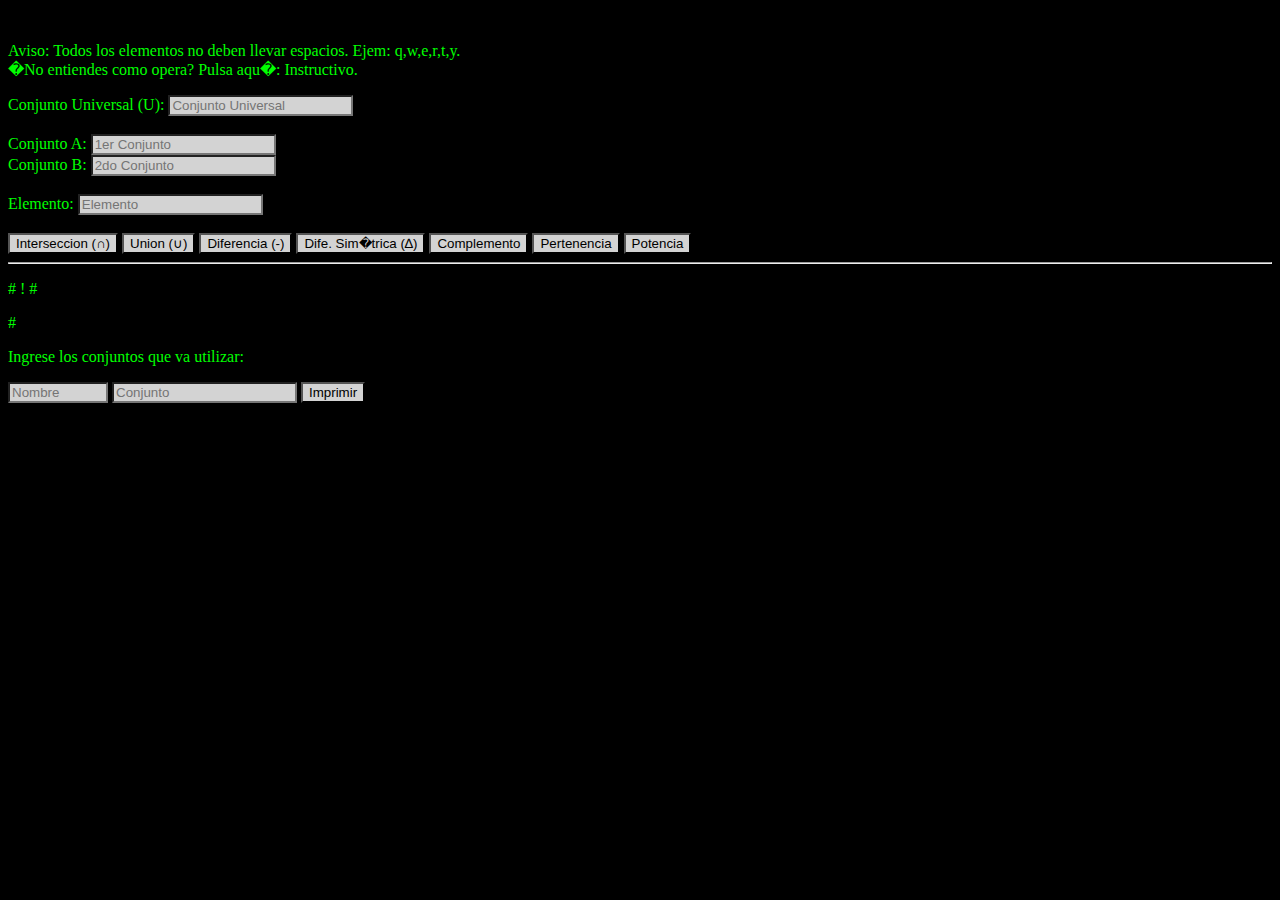
==== calculadora_de_conjuntos_mobile.html @ 2023d9ba "Add files via upload" ====
<!DOCTYPE html lang='es'>
<html>
  <title>Calculadora de Conjuntos</title>
  <head>    </head>
  
  <style>

body{
  background-color: black !important;
  color: lime !important;
}

input, button{
  background-color: lightgray;
}

input placeholder{
  color: black;
}

  </style>
  <link href="https://cdn.jsdelivr.net/npm/bootstrap@5.0.2/dist/css/bootstrap.min.css" rel="stylesheet" integrity="sha384-EVSTQN3/azprG1Anm3QDgpJLIm9Nao0Yz1ztcQTwFspd3yD65VohhpuuCOmLASjC" crossorigin="anonymous">
  <body>
      <br  />
      <div class="container">
        <div class="row">
          <div class="col-6">
            <p>
              Aviso: Todos los elementos no deben llevar espacios. Ejem: q,w,e,r,t,y. 
                <br  />
              �No entiendes como opera? Pulsa aqu�: <label class='link-info' onclick='`${instructions()}`' id='btn_instructions'>Instructivo</label>.
              <p id='output_instructions'></p>
            </p>
            <label>Conjunto Universal (U): </label> <input id='input_conjunto_universal' placeholder='Conjunto Universal'>
              <br  /><br  />
            <label>Conjunto A: </label> <input id='input_conjunto_a' placeholder='1er Conjunto'>
              <br  />
            <label>Conjunto B: </label> <input id='input_conjunto_b' placeholder='2do Conjunto'>
              <br  /><br  />
            <label>Elemento:</label> <input id='input_elemento' placeholder='Elemento'>
              <br  /><br  />
            <button onclick='`${interseccion()}`'>Interseccion (&#8745;)</button>
            <button onclick='`${union()}`'>Union (&#8746;)</button>
            <button onclick='`${diferencia()}`'>Diferencia (-)</button>
            <button onclick='`${dife_sime()}`'>Dife. Sim�trica (&#8710;)</button>
            <button onclick='`${complemento()}`'>Complemento</button>
            <button onclick='`${pertenencia()}`'>Pertenencia</button>
            <button onclick='`${potencia()}`'>Potencia</button>
              <hr  />
            <p id='output_operation'># ! #</p>
            <p id="output_result">#</p>
          </div>
          <div class="col-md">
            <p>Ingrese los conjuntos que va utilizar:</p>
            <input id='input_nombre_conjuntos' placeholder="Nombre" style="width: 100px;">
            <input id='input_conjuntos' placeholder="Conjunto">
            <button onclick='`${imprimir()}`'>Imprimir</button>
             <ol id='output_conjuntos'></ol>
          </div>
        </div>
      </div>
      <script>

var input_conjunto_a = (document.getElementById('input_conjunto_a'));
var input_conjunto_b = (document.getElementById('input_conjunto_b'));
var input_conjunto_universal = (document.getElementById('input_conjunto_universal'));
var input_conjuntos = (document.getElementById('input_conjuntos'));
var input_nombre_conjuntos = (document.getElementById('input_nombre_conjuntos'));
var input_elemento = (document.getElementById('input_elemento'));

var output_result = document.getElementById('output_result');
var output_operation = document.getElementById('output_operation');
var output_conjuntos = document.getElementById('output_conjuntos');
var output_instructions = document.getElementById('output_instructions');

var btn_instructions = document.getElementById('btn_instructions');

var conjunto_a, conjunto_b, conjunto_universal, elemento;
var result;

function instructions() {
  btn_instructions.setAttribute("onClick", "clean_instr()");
  btn_instructions.innerHTML = "Limpiar Instructivo";
  output_instructions.innerHTML = 
  '<hr  />Instrucciones: <ul><li>Los conjuntos a calcular deben ir en las entradas "Conjunto A" y "Conjunto B" si no son el conjunto Universal. En dado caso, debe ir en su respectiva entrada. </li> ' + 
  '<li>Todas las operaciones trabajan con el valor de la entrada "Conjunto A" como conjunto principal, con excepciones, por lo que el valor que quieras calcular deber� ir en esa entrada.</li> ' + 
  '<li>Las operaciones que trabajan con las entradas "Conjunto A" y "Conjunto B" son: <ol><li>Intersecci�n.</li><li>Uni�n.</li><li>Diferencia.</li><li>Diferencia Sim�trica.</li></ol>Por otra parte, Complemento trabaja con el Conjunto Universal en vez del Conjunto B.</li> ' + 
  '<li>La entrada "Elemento" est� para la operaci�n "Pertenencia" que calcular� si el elemento ingresado pertenece al conjunto ingresado en la entrada "Conjunto A".</li>' + 
  '<li>La operaci�n potencia trabaja con el valor en "Conjunto A".</li>' + 
  '<li>Las entradas de la derecha est�n para enlistar los conjuntos que se usar�n frecuentemente o para cuando se fueren a usar muchos conjuntos, con su respectivo nombre y valor. Deber� copiar y pegar los conjuntos que fueren a usarse en las entradas que correspondan, pero solo el valor.</li></ul><hr  />' + 
  'NOTA: Para las operaciones como las de conjunto primo, simplemente calcule la diferencia con el conjunto Universal o "Conjunto B" seg�n convenga.<hr  />'
  ;
}

function clean_instr() {
  btn_instructions.setAttribute("onClick", "instructions()");
  btn_instructions.innerHTML = "Instructivo";
  output_instructions.innerHTML = '';
}

function variables_prepare() {
  conjunto_a = (input_conjunto_a.value).split(',');
  conjunto_b = (input_conjunto_b.value).split(',');
  conjunto_universal = (input_conjunto_universal.value).split(',');
  elemento = (input_elemento.value);
  result = [];
}

function union() {
  variables_prepare();
  var cleaner = [];

  for (var i = 0; i < conjunto_a.length; i++) {
    cleaner.push(conjunto_a[i]);
  }
  for (var i = 0; i < conjunto_b.length; i++) {
    cleaner.push(conjunto_b[i]);
  }
  result = cleaner.filter((item, index) => {
    return cleaner.indexOf(item) === index;
  });
  output_operation.innerHTML = 'A &#8746; B ='; /* El c�digo es para el s�mbolo de la uni�n de conjuntos */
  output_result.innerHTML = '{' + result + '}';
}

function diferencia() {
  variables_prepare();
  for (var i = 0; i < conjunto_a.length; i++) {
    if (!(conjunto_b.includes(conjunto_a[i]))) {
      result.push(conjunto_a[i]);
    }
  }
  output_operation.innerHTML = 'A - B =';
  output_result.innerHTML = '{' + result + '}';
}

function interseccion() {
  variables_prepare();
  for (var i = 0; i < conjunto_a.length; i++) {
    if ((conjunto_b.includes(conjunto_a[i]))) {
      result.push(conjunto_a[i]);
    }
  }
  output_operation.innerHTML = 'A &#8745; B =';
  output_result.innerHTML = '{' + result + '}';
}

function complemento() {
  variables_prepare();
  for (var i = 0; i < conjunto_universal.length; i++) {
    if ((conjunto_a.includes(conjunto_universal[i]))) {
      delete(conjunto_universal[i]);
    }
  }
  var cleaner = conjunto_universal;
  result = cleaner.filter((item, index) => {
    return cleaner.indexOf(item) === index;
  });
  output_operation.innerHTML = 'A - U = ';
  output_result.innerHTML = '{' + result + '}';
}

function dife_sime() {
  variables_prepare();
  for (var i = 0; i < conjunto_a.length; i++) {
    if (!(conjunto_b.includes(conjunto_a[i]))) {
      result.push(conjunto_a[i]);
    }
  }
  for (var i = 0; i < conjunto_b.length; i++) {
    if (!(conjunto_a.includes(conjunto_b[i]))) {
      result.push(conjunto_b[i]);
    }
  }
  output_operation.innerHTML = 'A &#8710; B =';
  output_result.innerHTML = '{' + result + '}';
}
// q,w,e,r,t,y,u,i,o,p

function pertenencia(){
  variables_prepare();
  simbolo = '';
  verdad = '';
  
  if ((conjunto_a.includes(elemento))) {
      simbolo = '&#8712;'; // Pertenece
      verdad = 'V';
  } else {
      simbolo = '&#8713;'; // No Pertenece
      verdad = 'F';
  }
  output_operation.innerHTML = elemento + ' ' + simbolo + ' A =';
  output_result.innerHTML = '' + verdad + '';
}

function potencia(){
  variables_prepare();
  combo = conjunto_a.reduce((a, v) => a.concat(a.map(d => [v].concat(d))), [[]]);
  result = combo.values();

  output_operation.innerHTML = 'P(A) =';
  output_result.innerHTML = '';
  output_result.innerHTML += '{';
  for (i = 0; i < combo.length; i++){
    output_result.innerHTML += '{' + result.next().value + '},\n';
  }
  output_result.innerHTML += '}';
}

function imprimir(){
  output_conjuntos.innerHTML += '<li id="' + input_nombre_conjuntos.value + '">{' + input_nombre_conjuntos.value + '} = ' + input_conjuntos.value + '</li>';
}

      </script>
  </body>
</html>
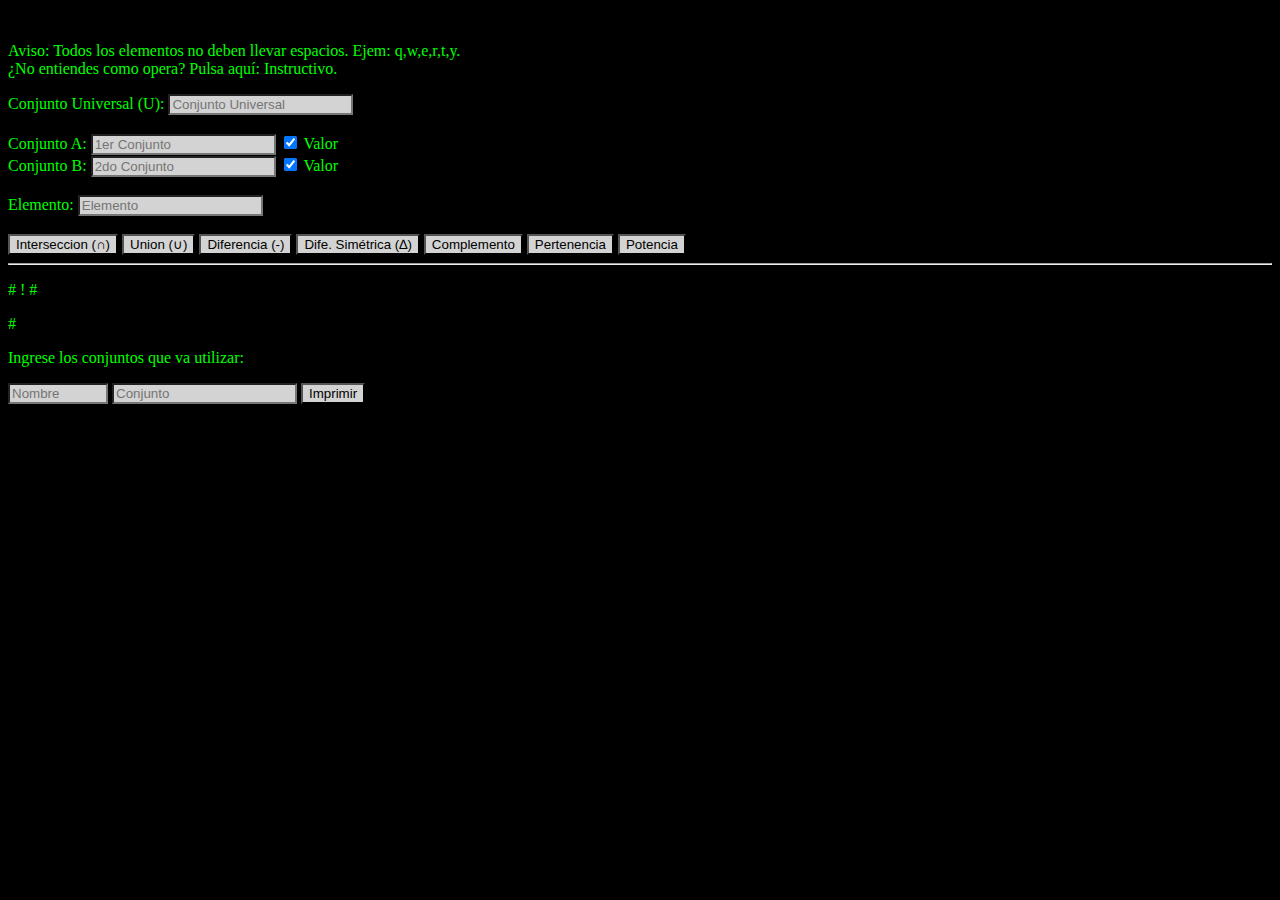
==== commit 22318a22: "Update calculadora_de_conjuntos_mobile.html" ====
--- a/calculadora_de_conjuntos_mobile.html
+++ b/calculadora_de_conjuntos_mobile.html
@@ -29,21 +29,23 @@
             <p>
               Aviso: Todos los elementos no deben llevar espacios. Ejem: q,w,e,r,t,y. 
                 <br  />
-              �No entiendes como opera? Pulsa aqu�: <label class='link-info' onclick='`${instructions()}`' id='btn_instructions'>Instructivo</label>.
+              &#191;No entiendes como opera? Pulsa aqu&#237;: <label class='link-info' onclick='`${instructions()}`' id='btn_instructions'>Instructivo</label>.
               <p id='output_instructions'></p>
             </p>
             <label>Conjunto Universal (U): </label> <input id='input_conjunto_universal' placeholder='Conjunto Universal'>
               <br  /><br  />
-            <label>Conjunto A: </label> <input id='input_conjunto_a' placeholder='1er Conjunto'>
+            <label>Conjunto A: </label> <input id='input_conjunto_a' placeholder='1er Conjunto'> <input id='chb_a_value' type='checkbox' checked> Valor
               <br  />
-            <label>Conjunto B: </label> <input id='input_conjunto_b' placeholder='2do Conjunto'>
+            <label>Conjunto B: </label> <input id='input_conjunto_b' placeholder='2do Conjunto'> <input id='chb_b_value' type='checkbox' checked> Valor
               <br  /><br  />
             <label>Elemento:</label> <input id='input_elemento' placeholder='Elemento'>
+              <!-- br  /><br  />
+            <button onclick='`${prueba()}`'>Prueba</button -->
               <br  /><br  />
             <button onclick='`${interseccion()}`'>Interseccion (&#8745;)</button>
             <button onclick='`${union()}`'>Union (&#8746;)</button>
             <button onclick='`${diferencia()}`'>Diferencia (-)</button>
-            <button onclick='`${dife_sime()}`'>Dife. Sim�trica (&#8710;)</button>
+            <button onclick='`${dife_sime()}`'>Dife. Sim&#233;trica (&#8710;)</button>
             <button onclick='`${complemento()}`'>Complemento</button>
             <button onclick='`${pertenencia()}`'>Pertenencia</button>
             <button onclick='`${potencia()}`'>Potencia</button>
@@ -56,12 +58,16 @@
             <input id='input_nombre_conjuntos' placeholder="Nombre" style="width: 100px;">
             <input id='input_conjuntos' placeholder="Conjunto">
             <button onclick='`${imprimir()}`'>Imprimir</button>
-             <ol id='output_conjuntos'></ol>
+              <br  /><br  />
+            <ol id='output_conjuntos'></ol>
           </div>
         </div>
       </div>
       <script>
 
+/*
+	Se declaran las variables a usar.
+*/
 var input_conjunto_a = (document.getElementById('input_conjunto_a'));
 var input_conjunto_b = (document.getElementById('input_conjunto_b'));
 var input_conjunto_universal = (document.getElementById('input_conjunto_universal'));
@@ -76,21 +82,28 @@
 
 var btn_instructions = document.getElementById('btn_instructions');
 
+var chb_a_value = document.getElementById('chb_a_value');
+var chb_b_value = document.getElementById('chb_b_value');
+
 var conjunto_a, conjunto_b, conjunto_universal, elemento;
 var result;
-
+let biblioteca_conjuntos = [];
+
+/*
+	Son para las funciones del "botón" "funciones".
+*/
 function instructions() {
   btn_instructions.setAttribute("onClick", "clean_instr()");
   btn_instructions.innerHTML = "Limpiar Instructivo";
-  output_instructions.innerHTML = 
-  '<hr  />Instrucciones: <ul><li>Los conjuntos a calcular deben ir en las entradas "Conjunto A" y "Conjunto B" si no son el conjunto Universal. En dado caso, debe ir en su respectiva entrada. </li> ' + 
-  '<li>Todas las operaciones trabajan con el valor de la entrada "Conjunto A" como conjunto principal, con excepciones, por lo que el valor que quieras calcular deber� ir en esa entrada.</li> ' + 
-  '<li>Las operaciones que trabajan con las entradas "Conjunto A" y "Conjunto B" son: <ol><li>Intersecci�n.</li><li>Uni�n.</li><li>Diferencia.</li><li>Diferencia Sim�trica.</li></ol>Por otra parte, Complemento trabaja con el Conjunto Universal en vez del Conjunto B.</li> ' + 
-  '<li>La entrada "Elemento" est� para la operaci�n "Pertenencia" que calcular� si el elemento ingresado pertenece al conjunto ingresado en la entrada "Conjunto A".</li>' + 
-  '<li>La operaci�n potencia trabaja con el valor en "Conjunto A".</li>' + 
-  '<li>Las entradas de la derecha est�n para enlistar los conjuntos que se usar�n frecuentemente o para cuando se fueren a usar muchos conjuntos, con su respectivo nombre y valor. Deber� copiar y pegar los conjuntos que fueren a usarse en las entradas que correspondan, pero solo el valor.</li></ul><hr  />' + 
-  'NOTA: Para las operaciones como las de conjunto primo, simplemente calcule la diferencia con el conjunto Universal o "Conjunto B" seg�n convenga.<hr  />'
-  ;
+  output_instructions.innerHTML =
+    '<hr  />Instrucciones: <ul><li>Los conjuntos a calcular deben ir en las entradas "Conjunto A" y "Conjunto B" si no son el conjunto Universal. En dado caso, debe ir en su respectiva entrada.</li>' +
+    '<li>Deber&#225; especificar si los valores ingresados en las entradas "Conjunto A" y "Conjunto B" son independientes marcando los botones al lado de las entradas. Si no lo est&#225;n, entonces lo que se haya ingresado no se tratar&#225; como un valor independiente, sino como un "nombre de conjunto" y ser&#225; buscado en el listado de los conjuntos ingresados en el &#225;rea de la derecha. La opción ya está marcada predeterminandamente.</li>' +
+    '<li>Todas las operaciones trabajan con el valor asociado a la entrada "Conjunto A" como conjunto principal, con excepciones, por lo que el valor que quieras calcular deber&#225; ir en esa entrada.</li> ' +
+    '<li>Las operaciones que trabajan con las entradas "Conjunto A" y "Conjunto B" son: <ol><li>Intersecci&#243;n.</li><li>Uni&#243;n.</li><li>Diferencia.</li><li>Diferencia Sim&#233;trica.</li></ol>Por otra parte, Complemento trabaja con el Conjunto Universal en vez del Conjunto B.</li> ' +
+    '<li>La entrada "Elemento" est&#225; para la operaci&#243;n "Pertenencia" que calcular&#225; si el elemento ingresado pertenece al conjunto ingresado en la entrada "Conjunto 2".</li>' +
+    '<li>La operaci&#243;n potencia trabaja con el valor en "Conjunto A".</li>' +
+    '<li>Las entradas de la derecha est&#225;n para enlistar los conjuntos que se usar&#225;n frecuentemente o para cuando se fueren a usar muchos conjuntos, con su respectivo nombre y valor. Deber&#225; desmarcar el botón al lado de la entrada que corresponda e ingresar el nombre del conjunto en la entrada que considere en caso de querer usar un valor de los ingresados en el listado de conjuntos.</li></ul><hr  />' +
+    'NOTA: Para las operaciones como las de conjunto primo, simplemente calcule la diferencia con el conjunto Universal o "Conjunto B" seg&#250;n convenga.<hr  />';
 }
 
 function clean_instr() {
@@ -99,12 +112,76 @@
   output_instructions.innerHTML = '';
 }
 
+/*
+	Se preparan las varaibles que se usarán.
+*/
+chb_a_value.addEventListener("change", is_true_checkbox_a, false);
+chb_b_value.addEventListener("change", is_true_checkbox_b, false);
+
+function is_true_checkbox_a() {
+  var checked_a = chb_a_value.checked;
+  if (checked_a) {
+    return true;
+  } else {
+    return false;
+  }
+}
+
+function is_true_checkbox_b() {
+  var checked_b = chb_b_value.checked;
+  if (checked_b) {
+    return true;
+  } else {
+    return false;
+  }
+}
+
+function value_set_a(input) {
+  if (input) {
+    return (input_conjunto_a.value).split(',');
+  } else {
+    for (var i = 0; i < biblioteca_conjuntos.length; i++) {
+      var conjunto = biblioteca_conjuntos[i];
+      if (conjunto.nombre == input_conjunto_a.value) {
+        return (conjunto.valor).split(',');
+      }
+    }
+  }
+}
+
+function value_set_b(input) {
+  if (input) {
+    return (input_conjunto_b.value).split(',');
+  } else {
+    for (var i = 0; i < biblioteca_conjuntos.length; i++) {
+      var conjunto = biblioteca_conjuntos[i];
+      if (conjunto.nombre == input_conjunto_b.value) {
+        return (conjunto.valor).split(',');
+      }
+    }
+  }
+}
+
 function variables_prepare() {
-  conjunto_a = (input_conjunto_a.value).split(',');
-  conjunto_b = (input_conjunto_b.value).split(',');
+  conjunto_a = value_set_a(is_true_checkbox_a());
+  conjunto_b = value_set_b(is_true_checkbox_b());
   conjunto_universal = (input_conjunto_universal.value).split(',');
   elemento = (input_elemento.value);
   result = [];
+}
+
+/*
+	Son las operaciones.
+*/
+function interseccion() {
+  variables_prepare();
+  for (var i = 0; i < conjunto_a.length; i++) {
+    if ((conjunto_b.includes(conjunto_a[i]))) {
+      result.push(conjunto_a[i]);
+    }
+  }
+  output_operation.innerHTML = 'A &#8745; B =';
+  output_result.innerHTML = '{' + result + '}';
 }
 
 function union() {
@@ -135,14 +212,19 @@
   output_result.innerHTML = '{' + result + '}';
 }
 
-function interseccion() {
+function dife_sime() {
   variables_prepare();
   for (var i = 0; i < conjunto_a.length; i++) {
-    if ((conjunto_b.includes(conjunto_a[i]))) {
+    if (!(conjunto_b.includes(conjunto_a[i]))) {
       result.push(conjunto_a[i]);
     }
   }
-  output_operation.innerHTML = 'A &#8745; B =';
+  for (var i = 0; i < conjunto_b.length; i++) {
+    if (!(conjunto_a.includes(conjunto_b[i]))) {
+      result.push(conjunto_b[i]);
+    }
+  }
+  output_operation.innerHTML = 'A &#8710; B =';
   output_result.innerHTML = '{' + result + '}';
 }
 
@@ -161,56 +243,69 @@
   output_result.innerHTML = '{' + result + '}';
 }
 
-function dife_sime() {
-  variables_prepare();
-  for (var i = 0; i < conjunto_a.length; i++) {
-    if (!(conjunto_b.includes(conjunto_a[i]))) {
-      result.push(conjunto_a[i]);
-    }
-  }
-  for (var i = 0; i < conjunto_b.length; i++) {
-    if (!(conjunto_a.includes(conjunto_b[i]))) {
-      result.push(conjunto_b[i]);
-    }
-  }
-  output_operation.innerHTML = 'A &#8710; B =';
-  output_result.innerHTML = '{' + result + '}';
-}
-// q,w,e,r,t,y,u,i,o,p
-
-function pertenencia(){
+function pertenencia() {
   variables_prepare();
   simbolo = '';
   verdad = '';
-  
-  if ((conjunto_a.includes(elemento))) {
-      simbolo = '&#8712;'; // Pertenece
-      verdad = 'V';
-  } else {
-      simbolo = '&#8713;'; // No Pertenece
-      verdad = 'F';
+
+  if ((conjunto_a.includes(elemento)) || elemento == '') {
+    simbolo = '&#8712;'; // Pertenece
+    verdad = 'V';
+  } else {
+    simbolo = '&#8713;'; // No Pertenece
+    verdad = 'F';
+  }
+  if (elemento == ''){
+  	elemento = '&#216;';
   }
   output_operation.innerHTML = elemento + ' ' + simbolo + ' A =';
   output_result.innerHTML = '' + verdad + '';
 }
 
-function potencia(){
-  variables_prepare();
-  combo = conjunto_a.reduce((a, v) => a.concat(a.map(d => [v].concat(d))), [[]]);
+function potencia() {
+  variables_prepare();
+  combo = conjunto_a.reduce((a, v) => a.concat(a.map(d => [v].concat(d))), [
+    []
+  ]);
   result = combo.values();
 
   output_operation.innerHTML = 'P(A) =';
   output_result.innerHTML = '';
   output_result.innerHTML += '{';
-  for (i = 0; i < combo.length; i++){
-    output_result.innerHTML += '{' + result.next().value + '},\n';
+  for (i = 0; i < combo.length; i++) {
+  	output_result.innerHTML += '{' + result.next().value + '},\n';
   }
   output_result.innerHTML += '}';
 }
 
-function imprimir(){
-  output_conjuntos.innerHTML += '<li id="' + input_nombre_conjuntos.value + '">{' + input_nombre_conjuntos.value + '} = ' + input_conjuntos.value + '</li>';
-}
+/*
+	Es para que se puedan imprimir los conjuntos a modo de listado y que se puedan almacenar para un uso práctico.
+*/
+function imprimir() {
+  if (input_conjuntos.value == '') {
+    input_conjuntos.value = '&#216;';
+  }
+
+  let conjunto = new Conjunto(input_nombre_conjuntos.value, input_conjuntos.value);
+  biblioteca_conjuntos.push(conjunto);
+
+  output_conjuntos.innerHTML += '<li>{' + conjunto.nombre + '} = ' + conjunto.valor + '</li>';
+  input_conjuntos.value = '';
+  input_nombre_conjuntos.value = '';
+}
+
+// Es para simplificar las cosas a la hora de crear y almacenar nuevos registros.
+class Conjunto {
+  constructor(nombre, valor) {
+    this.nombre = nombre;
+    this.valor = valor;
+  }
+}
+
+/* function prueba(){
+	variables_prepare();
+	console.log(conjunto_a);
+} */
 
       </script>
   </body>
